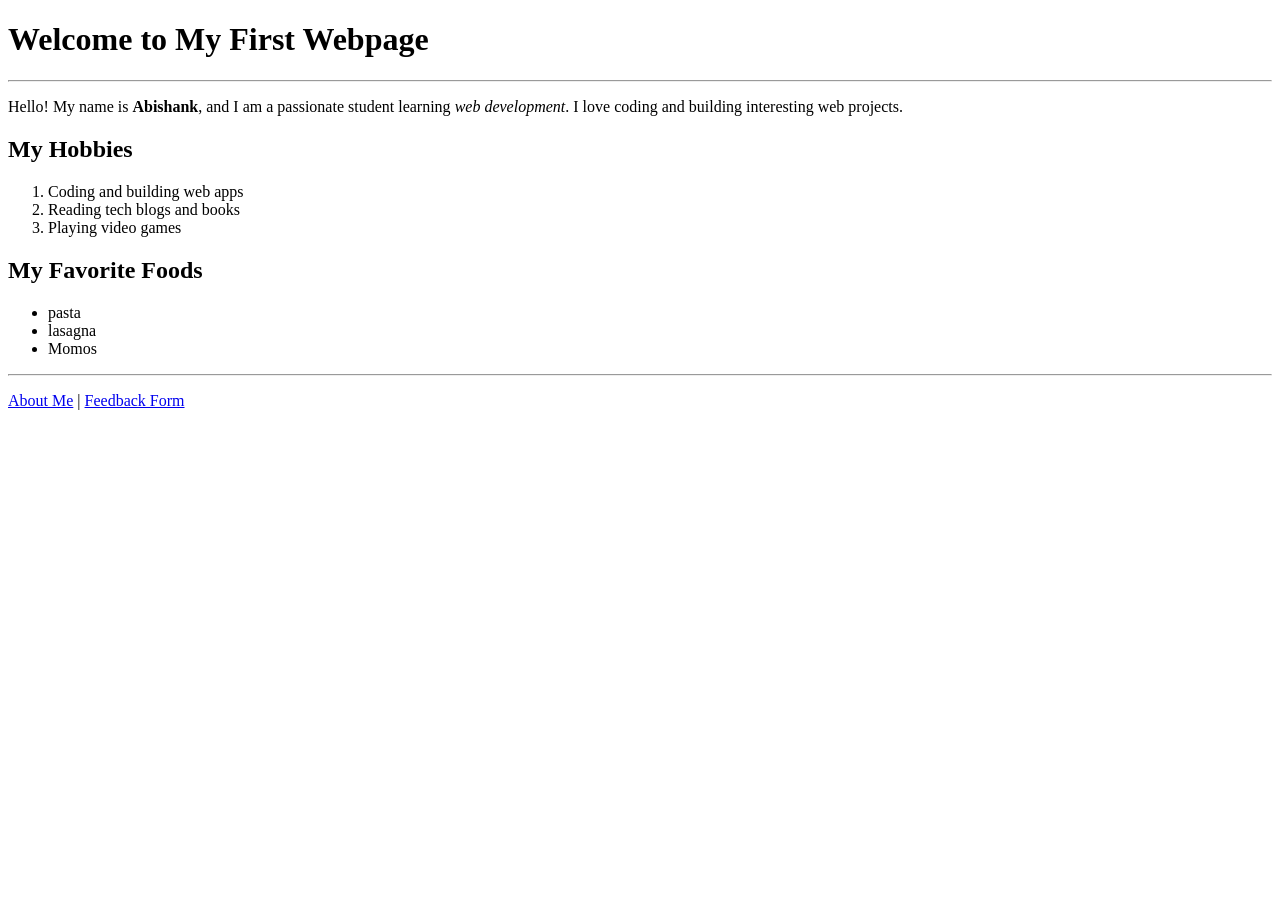
==== index (2).html @ 5f43c3be "Add files via upload" ====
<!doctype html>
<html lang="en">
<head>
  <meta charset="UTF-8" />
  <meta name="viewport" content="width=device-width, initial-scale=1.0" />
  <title>Home - My First Webpage</title>
</head>
<body>
  <h1>Welcome to My First Webpage</h1>
  <hr />

  <p>
    Hello! My name is <strong>Abishank</strong>, and I am a passionate student learning <em>web development</em>. 
    I love coding and building interesting web projects.
  </p>

  <h2>My Hobbies</h2>
  <ol>
    <li>Coding and building web apps</li>
    <li>Reading tech blogs and books</li>
    <li>Playing video games</li>
  </ol>

  <h2>My Favorite Foods</h2>
  <ul>
    <li>pasta</li>
    <li>lasagna</li>
    <li>Momos</li>
  </ul>

  <hr />
  <p>
    <a href="about.html">About Me</a> | <a href="feedback.html">Feedback Form</a>
  </p>
</body>
</html>
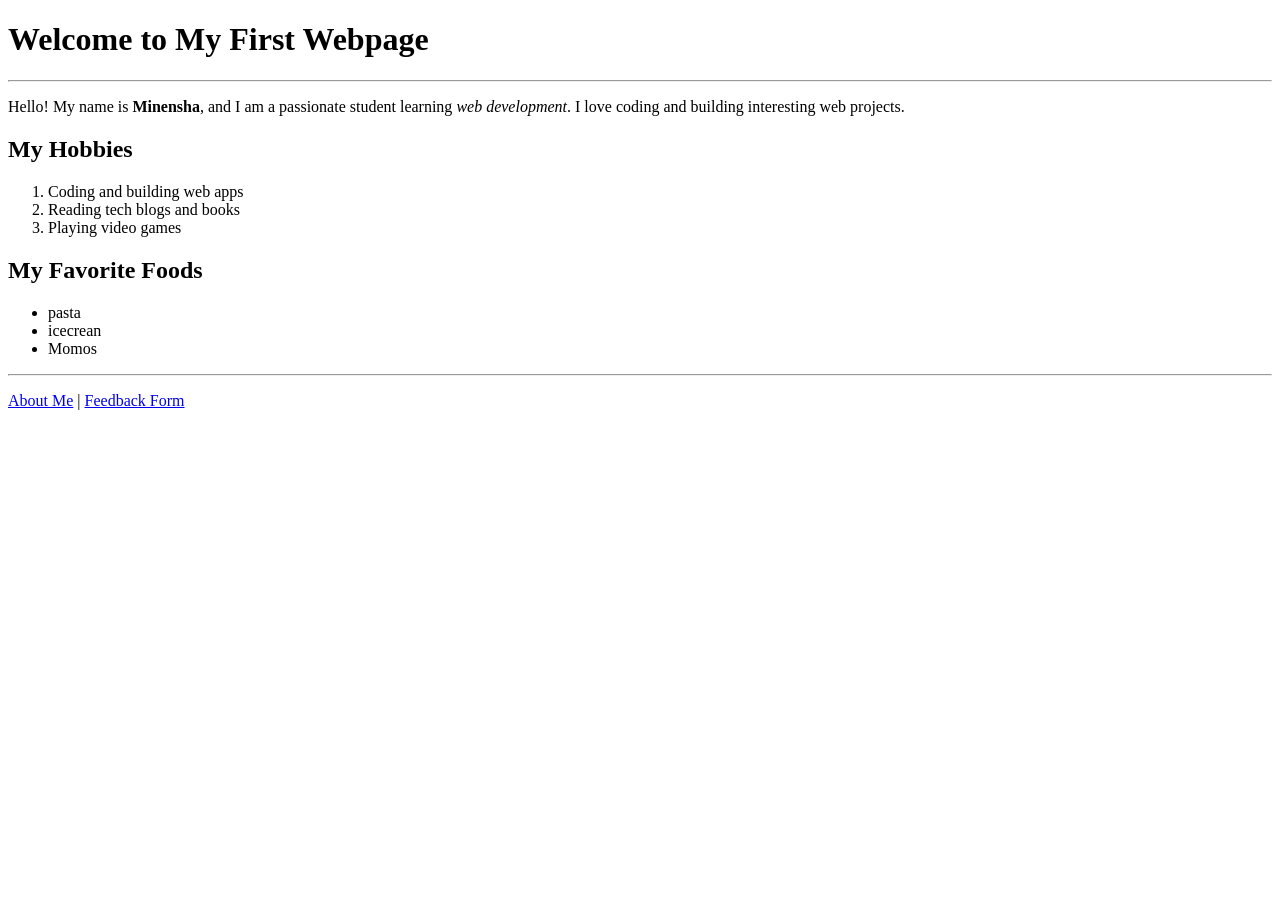
==== commit d6fe3610: "Modify name and favorite food in index.html Updated name and favorite food in the webpage content." ====
--- a/index (2).html
+++ b/index (2).html
@@ -10,7 +10,7 @@
   <hr />
 
   <p>
-    Hello! My name is <strong>Abishank</strong>, and I am a passionate student learning <em>web development</em>. 
+    Hello! My name is <strong>Minensha</strong>, and I am a passionate student learning <em>web development</em>. 
     I love coding and building interesting web projects.
   </p>
 
@@ -24,7 +24,7 @@
   <h2>My Favorite Foods</h2>
   <ul>
     <li>pasta</li>
-    <li>lasagna</li>
+    <li>icecrean</li>
     <li>Momos</li>
   </ul>
 
